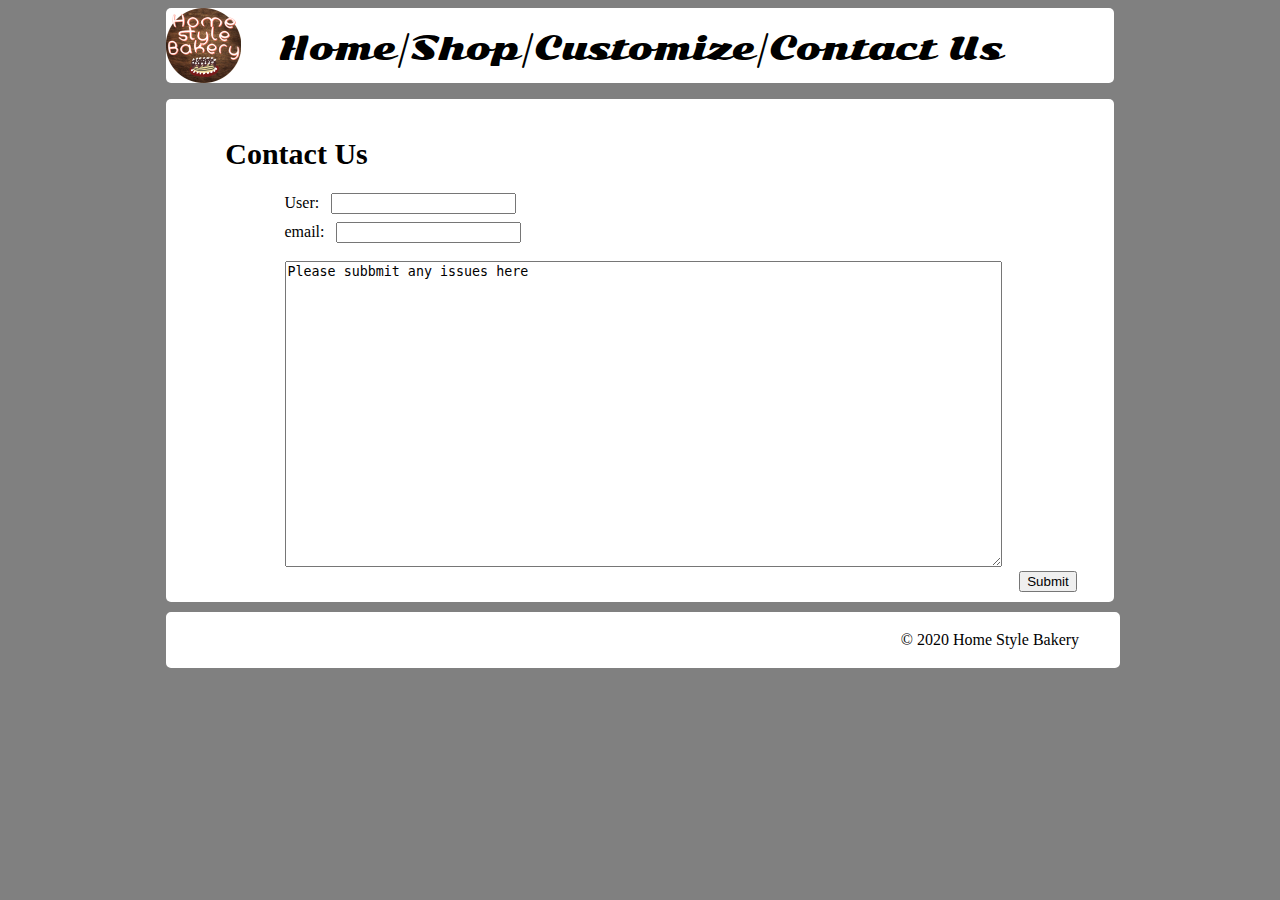
==== Bakery/src/main/webapp/Contact_Us/index.html @ 341be72e "Added Html Pages" ====
<!DOCTYPE html>
<html lang="en">
<link rel="preconnect" href="https://fonts.gstatic.com">
<link href="https://fonts.googleapis.com/css2?family=Sonsie+One&display=swap" rel="stylesheet">
<meta name="viewport" content="width=device-width, initial-scale=1.0">
<link href="../Css_styles/webstyle.css" rel="stylesheet">
<head>
    <meta charset="UTF-8">
    <title>Contact Us</title>
</head>
<header>	
<img src="../bakerylg.png" width="75px" height="75px" style="position: absolute" ><div class="links"><a href="../Home/index.html">Home</a>|<a href="../Shop/index.html">Shop</a>|<a href="../Customize/index.html">Customize</a>|<a href="../Contact_Us/index.html">Contact Us</a></div></header>
<body>
	

<div class="body_content">
  <p style="margin-left:6.25%">&nbsp;</p>
  <h1 style="margin-left:6.25%; margin-top: 20px;">Contact Us</h1>
  <br>
<form>

<label for="user" style="margin-left: 12.5%;margin-bottom: 8px;">User:&nbsp;&nbsp;</label>
<input type="username" id="user" name="user"style="margin-bottom: 8px;">
	<br>
<label for="email"style="margin-left: 12.5%;">email:</label>
&nbsp;
<input type="email"id="email">
	<br>
<br>
<textarea spellcheck="true" required title="Ticket" id="Ticket" style="width:75%;height: 300px;margin-left: 12.5%;margin-right: 12.5%">Please subbmit any issues here</textarea>
<br>
<input type="submit" style="margin-bottom: 10px;">
<br>
</form>
</div>
</body>	
<footer><p style="margin-right: 4%">© 2020 Home Style Bakery</p></footer>
</html>
---- Bakery/src/main/webapp/Css_styles/webstyle.css ----
@charset "utf-8";
/* CSS Document */

 body{ 
	background:grey;

	}
img{
	border-radius: 5px;
}
    header{
			height: 75px;
            border-radius: 5px;
            background-color:white;
	    	width: 75%;
			margin-right: 12.5%;
			margin-left: 12.5%;
	}
footer{
	text-align: end;
	background: #FFFFFF;
	border-radius: 5px;
	border: #FFFFFF solid;
	width: 75%;
	margin-top:10px;
	margin-right: 12.5%;
	margin-left: 12.5%;
}

    div.links{
			padding: 20px;
			text-decoration: none;
			text-align: center;
            font-size: 30px;
            font-family: 'Sonsie One', cursive;
    }
    a:link {
            color: black;
			text-decoration: none;
    }
    a:visited {
              color: black;
			text-decoration: none;
    }
    a:hover {
             color: red;
			text-decoration: none;
    }
    a:active {
             color: blue;
			text-decoration: none;
    }
div.body_content{
	margin-top: 10px;
	margin-left: 12.5%;
	margin-right: 12.5%;
	border-radius: 5px;
	width: 75%;
	height:auto; 
	background: #FFFFFF;
}
    div.item{
	    margin-top: 8px;
		
	border-radius: 5px;
	    margin-bottom: 8px;
	    margin-left: 2.355%;
	    margin-right: 2.355%;
	    postion: fixed;
	    width:20%;
	    height:300px;
	    background:grey;
	    display: inline-block;
	    
}
    div.textn{
	color:white;
	font-size:20px;
}
h1{
	font-size:30px;
	margin-top:4px;
	margin-bottom:4px;
}
input[type=text]{
  width: 97%;
  height:200px;
}
input[type=submit]{
	margin-left:90%;
	margin-bottom:39;

}
div.Selection_Options{
	border: #140202;
	border-style: solid;
	borderwidth: medium;
	width: 80%;
	margin-left: 10%;
}
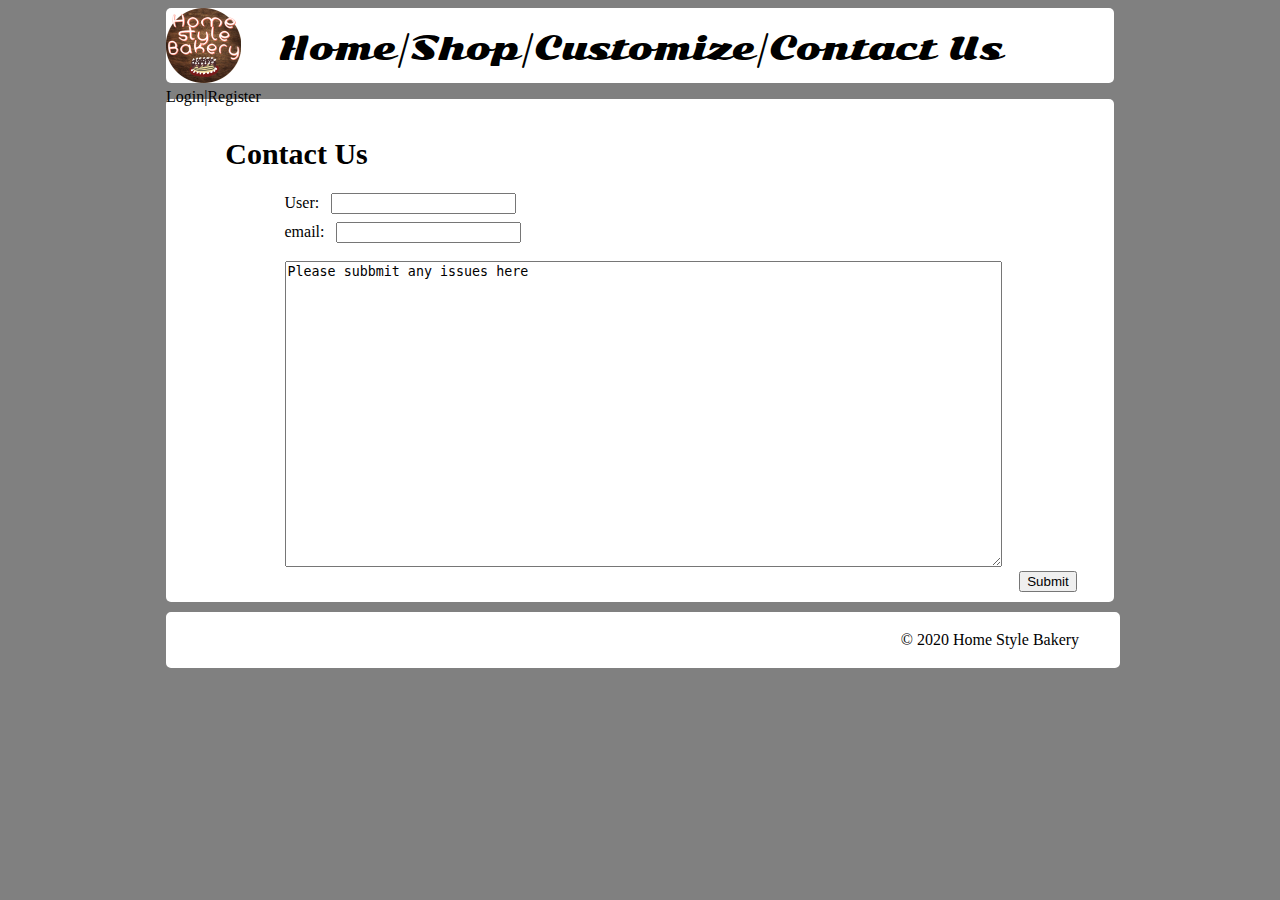
==== commit d5ed5658: "Update of html" ====
--- a/Bakery/src/main/webapp/Contact_Us/index.html
+++ b/Bakery/src/main/webapp/Contact_Us/index.html
@@ -8,31 +8,31 @@
     <meta charset="UTF-8">
     <title>Contact Us</title>
 </head>
-<header>	
-<img src="../bakerylg.png" width="75px" height="75px" style="position: absolute" ><div class="links"><a href="../Home/index.html">Home</a>|<a href="../Shop/index.html">Shop</a>|<a href="../Customize/index.html">Customize</a>|<a href="../Contact_Us/index.html">Contact Us</a></div></header>
+<header>
+    <img src="../bakerylg.png" width="75px" height="75px" style="position: absolute" ><div class="links"><a href="../Home/index.html">Home</a>|<a href="../Shop/index.html">Shop</a>|<a href="../Customize/index.html">Customize</a>|<a href="../Contact_Us/index.html">Contact Us</a></div><a href="../Login/index.html">Login</a>|<a href="../Register/index.html">Register</a></header>
 <body>
-	
+
 
 <div class="body_content">
-  <p style="margin-left:6.25%">&nbsp;</p>
-  <h1 style="margin-left:6.25%; margin-top: 20px;">Contact Us</h1>
-  <br>
-<form>
+    <p style="margin-left:6.25%">&nbsp;</p>
+    <h1 style="margin-left:6.25%; margin-top: 20px;">Contact Us</h1>
+    <br>
+    <form>
 
-<label for="user" style="margin-left: 12.5%;margin-bottom: 8px;">User:&nbsp;&nbsp;</label>
-<input type="username" id="user" name="user"style="margin-bottom: 8px;">
-	<br>
-<label for="email"style="margin-left: 12.5%;">email:</label>
-&nbsp;
-<input type="email"id="email">
-	<br>
-<br>
-<textarea spellcheck="true" required title="Ticket" id="Ticket" style="width:75%;height: 300px;margin-left: 12.5%;margin-right: 12.5%">Please subbmit any issues here</textarea>
-<br>
-<input type="submit" style="margin-bottom: 10px;">
-<br>
-</form>
+        <label for="user" style="margin-left: 12.5%;margin-bottom: 8px;">User:&nbsp;&nbsp;</label>
+        <input type="username" id="user" name="user"style="margin-bottom: 8px;">
+        <br>
+        <label for="email"style="margin-left: 12.5%;">email:</label>
+        &nbsp;
+        <input type="email"id="email">
+        <br>
+        <br>
+        <textarea spellcheck="true" required title="Ticket" id="Ticket" style="width:75%;height: 300px;margin-left: 12.5%;margin-right: 12.5%">Please subbmit any issues here</textarea>
+        <br>
+        <input type="submit" style="margin-bottom: 10px;">
+        <br>
+    </form>
 </div>
-</body>	
+</body>
 <footer><p style="margin-right: 4%">© 2020 Home Style Bakery</p></footer>
 </html>